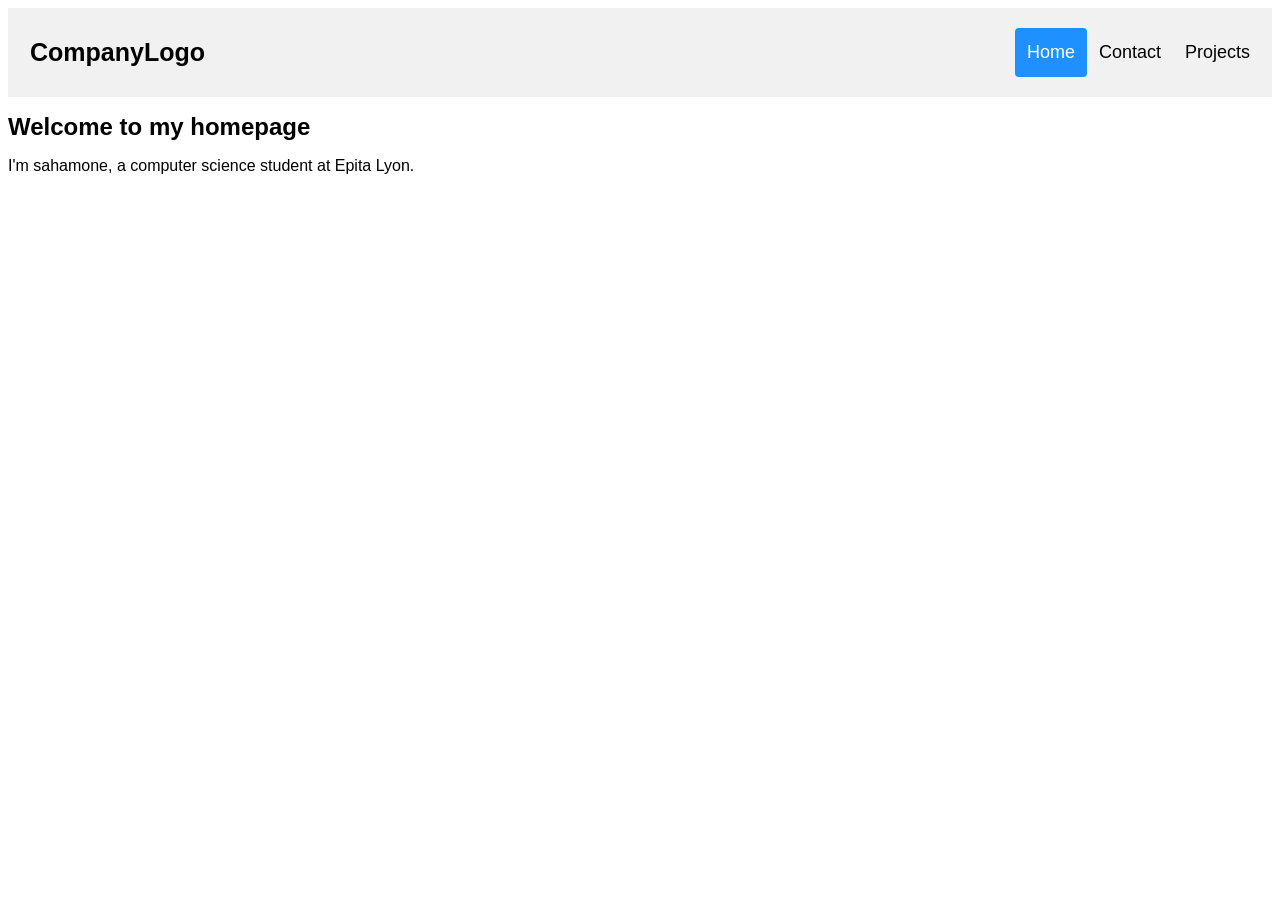
==== index.html @ cecee658 "push" ====
<!DOCTYPE html>
<html>
<head>
    <title>Sahamone's homepage</title>
    <link rel="stylesheet" type="text/css" href="style.css">
    <div class="header">
        <a href="#default" class="logo">CompanyLogo</a>
        <div class="header-right">
          <a class="active" href="#home">Home</a>
          <a href="pages/contact.html">Contact</a>
          <a href="pages/projects.html">Projects</a>
        </div>
    </div>
    <div class = "content">
        <h1>Welcome to my homepage</h1>
        <div class = "paragraph-with-image">
            <p>I'm sahamone, a computer science student at Epita Lyon.</p>
        </div>
        

    </div>
</html>
---- style.css ----
/* Style the header with a grey background and some padding */
.header {
    overflow: hidden;
    background-color: #f1f1f1;
    padding: 20px 10px;
  }
  
  /* Style the header links */
  .header a {
    font-family: 'Roboto', sans-serif;
    float: left;
    color: black;
    text-align: center;
    padding: 12px;
    text-decoration: none;
    font-size: 18px;
    line-height: 25px;
    border-radius: 4px;
  }
  
  /* Style the logo link (notice that we set the same value of line-height and font-size to prevent the header to increase when the font gets bigger */
  .header a.logo {
    font-size: 25px;
    font-weight: bold;
  }
  
  /* Change the background color on mouse-over */
  .header a:hover {
    background-color: #ddd;
    color: black;
  }
  
  /* Style the active/current link*/
  .header a.active {
    background-color: dodgerblue;
    color: white;
  }
  
  /* Float the link section to the right */
  .header-right {
    float: right;
  }
  
  /* Add media queries for responsiveness - when the screen is 500px wide or less, stack the links on top of each other */
  @media screen and (max-width: 500px) {
    .header a {
      float: none;
      display: block;
      text-align: left;
    }
    .header-right {
      float: none;
    }
  }


  h1 {
    font-family : 'Roboto', sans-serif;
    color : #000000;
    font-size : 24px;
  }

  p {
    font-family: 'Roboto', sans-serif;
    color : #000000;
    font-size : 16px;
  }
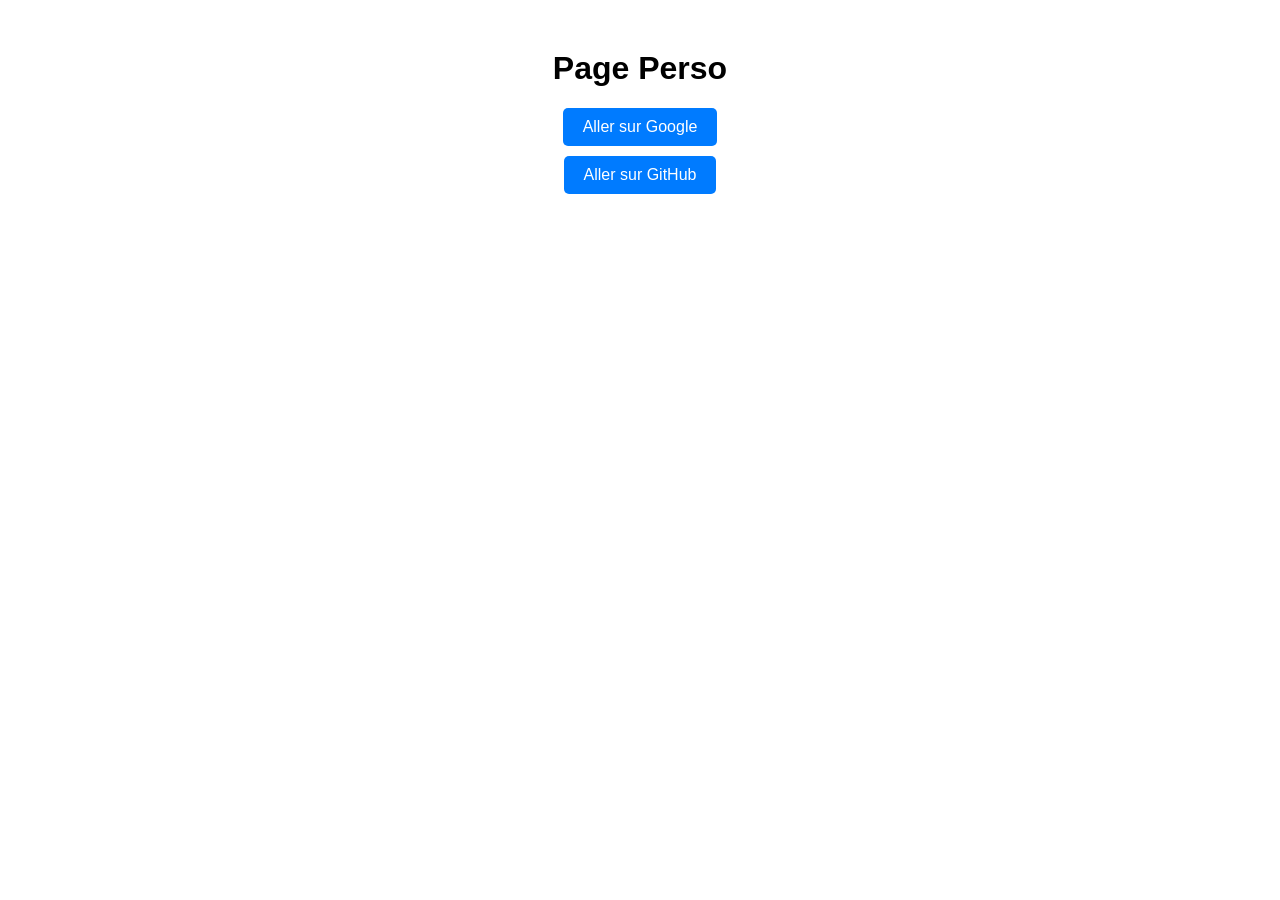
==== commit 5e5b68f4: "Create index.html" ====
--- a/index.html
+++ b/index.html
@@ -1,28 +1,34 @@
 <!DOCTYPE html>
-<html>
+<html lang="fr">
 <head>
-    <title>Sahamone's homepage</title>
-    <link rel="stylesheet" type="text/css" href="style.css">
-    <div class="header">
-        <a href="#default" class="logo">CompanyLogo</a>
-        <div class="header-right">
-          <a class="active" href="#home">Home</a>
-          <a href="pages/contact.html">Contact</a>
-          <a href="pages/projects.html">Projects</a>
-        </div>
-    </div>
-    <div class = "content">
-        <h1>Welcome to my homepage</h1>
-        <div class = "paragraph-with-image">
-            <p>I'm sahamone, a computer science student at Epita Lyon.</p>
-        </div>
-        
-
-    </div>
+    <meta charset="UTF-8">
+    <meta name="viewport" content="width=device-width, initial-scale=1.0">
+    <title>Page Perso</title>
+    <style>
+        body {
+            text-align: center;
+            font-family: Arial, sans-serif;
+            margin-top: 50px;
+        }
+        button {
+            display: block;
+            margin: 10px auto;
+            padding: 10px 20px;
+            font-size: 16px;
+            cursor: pointer;
+            border: none;
+            background-color: #007BFF;
+            color: white;
+            border-radius: 5px;
+        }
+        button:hover {
+            background-color: #0056b3;
+        }
+    </style>
+</head>
+<body>
+    <h1>Page Perso</h1>
+    <button onclick="window.location.href='https://www.google.com'">Aller sur Google</button>
+    <button onclick="window.location.href='https://www.github.com'">Aller sur GitHub</button>
+</body>
 </html>
-
-
-
-
-
-
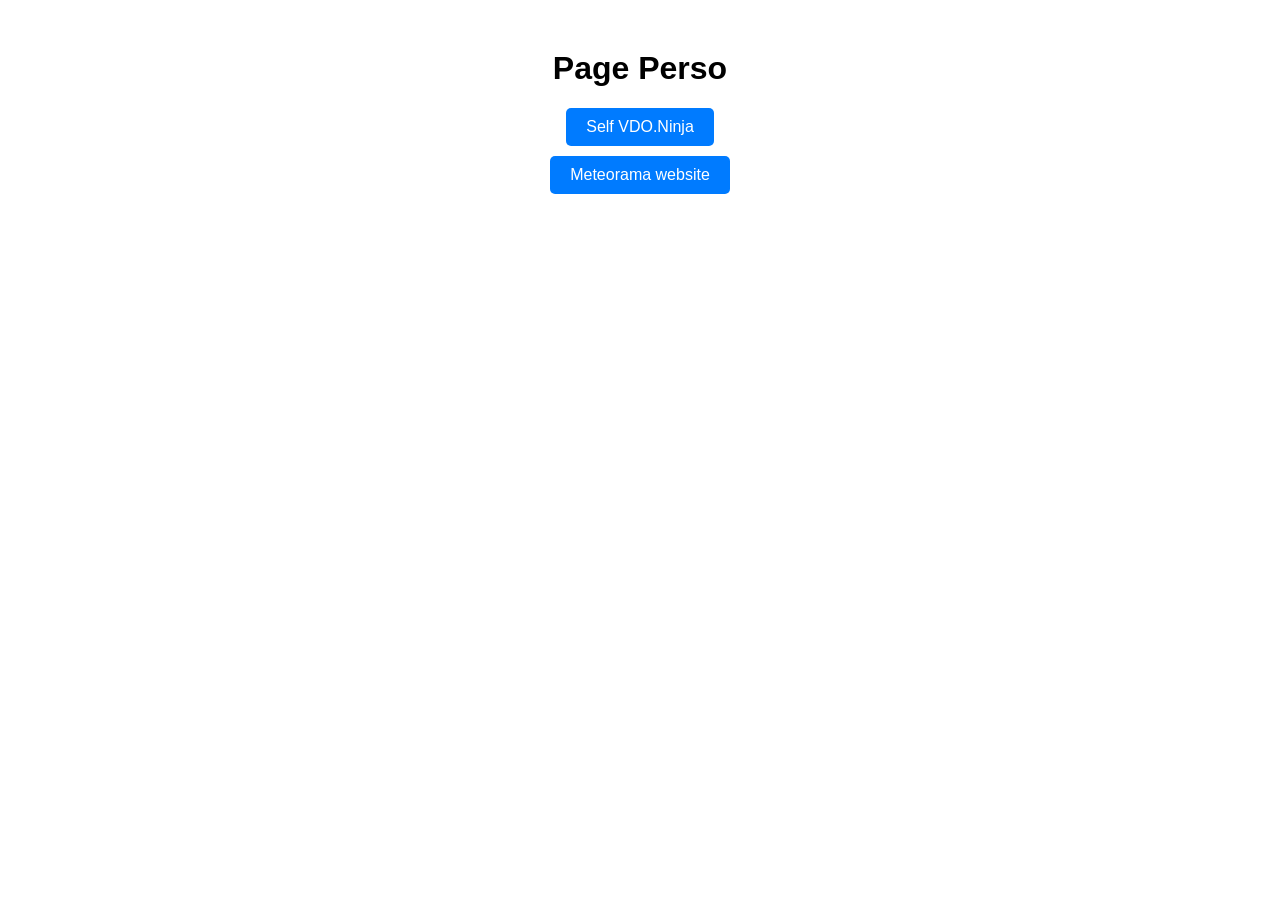
==== commit d6e6a04f: "Update index.html" ====
--- a/index.html
+++ b/index.html
@@ -28,7 +28,7 @@
 </head>
 <body>
     <h1>Page Perso</h1>
-    <button onclick="window.location.href='https://www.google.com'">Aller sur Google</button>
-    <button onclick="window.location.href='https://www.github.com'">Aller sur GitHub</button>
+    <button onclick="window.location.href='https://sahamone.github.io/vdoninja'">Self VDO.Ninja</button>
+    <button onclick="window.location.href='https://sahamone.github.io/meteorama-website'">Meteorama website</button>
 </body>
 </html>
